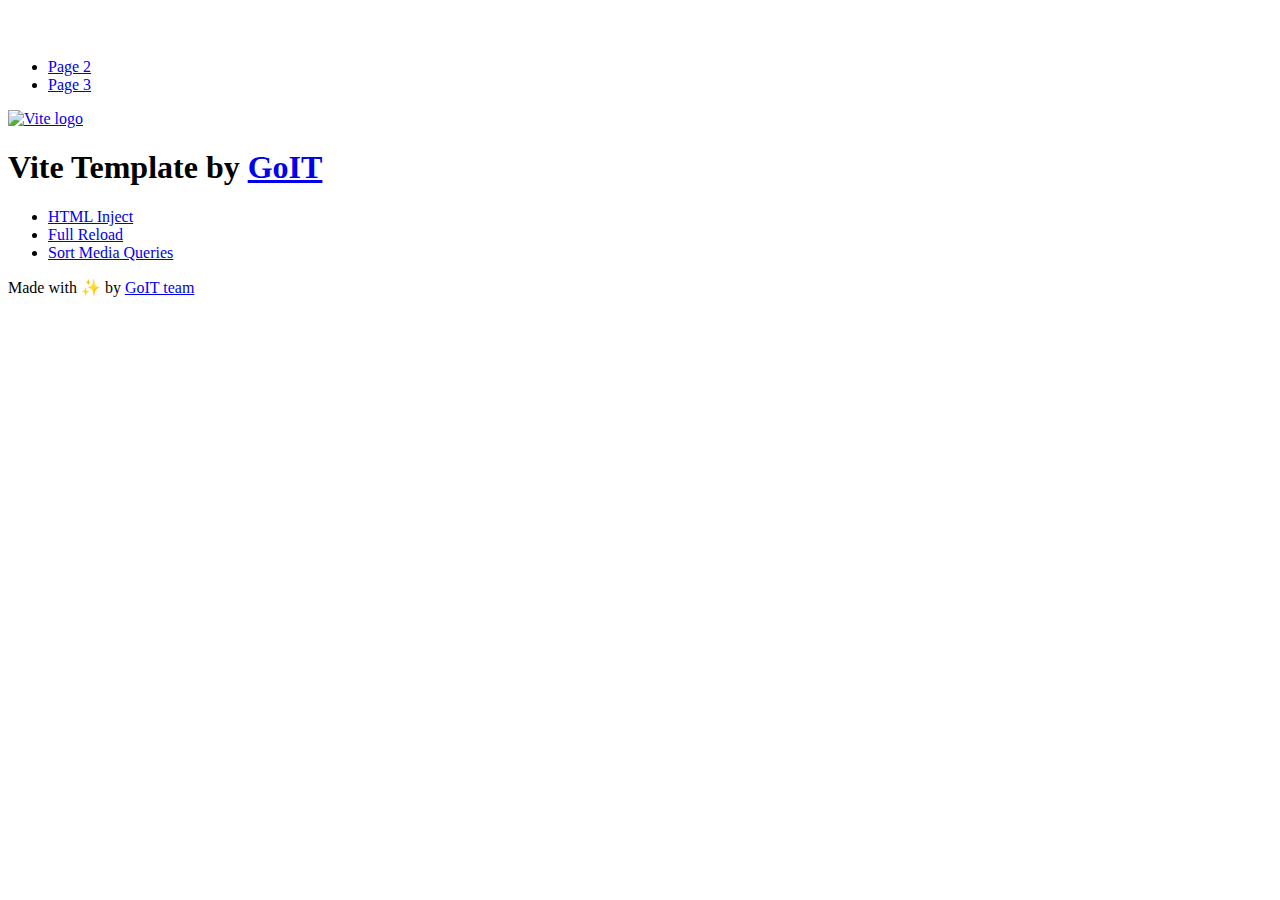
==== index.html @ 94f4bf7a "Deploying to gh-pages from @ Yurii-Kit/goit-js-hw-11@fcf86f2546f085163a55e0c80ca8bfd68a7ab5ab 🚀" ====
<!DOCTYPE html>
<html lang="en">
  <head>
    <meta charset="UTF-8" />
    <link rel="icon" type="image/svg+xml" href="/goit-js-hw-11/favicon.svg" />
    <meta name="viewport" content="width=device-width, initial-scale=1.0" />
    <title>Vanilla App Template</title>
    <script type="module" crossorigin src="/goit-js-hw-11/index.js"></script>
    <link rel="stylesheet" crossorigin href="/goit-js-hw-11/assets/styles-DvPDDfy5.css">
  </head>
  <body>
    <header class="header">
  <div class="container">
    <nav class="nav">
      <a class="nav-logo" href="./index.html" aria-label="Site logo">
        <svg class="nav-logo-icon" width="100" height="30">
          <use href="/goit-js-hw-11/assets/sprite-E8vg0sBb.svg#logo"></use>
        </svg>
      </a>
      <ul class="nav-list">
        <li class="nav-item">
          <a class="nav-link {=$highlight-act}" href="./page-2.html">Page 2</a>
        </li>
        <li class="nav-item">
          <a class="nav-link {=$highlight-curr}" href="./page-3.html">Page 3</a>
        </li>
      </ul>
    </nav>
  </div>
</header>


    <main>
      <!-- Loads the specified .html file -->
      <section class="vite-promo">
  <div class="container">
    <div class="vite-promo-thumb">
      <a
        class="vite-promo-link"
        href="https://vitejs.dev/"
        target="_blank"
        rel="noopener noreferrer"
        aria-label="Link to Vite official website"
        title="Vite.js  build tool"
      >
        <!-- Path to images as from index.html file -->
        <img
          class="pic"
          src="/goit-js-hw-11/assets/vite-logo-9o_aqrTe.png"
          alt="Vite logo"
          width="640"
          height="640"
        />
      </a>
    </div>
    <h1 class="main-title">
      <span class="main-title-gradient">Vite</span>
      Template by
      <a
        class="main-title-link"
        href="https://github.com/goitacademy/vanilla-app-template"
        target="_blank"
        rel="noopener noreferrer"
      >
        GoIT
      </a>
    </h1>
  </div>
</section>

      <article class="badges">
  <div class="container">
    <ul class="badges-list">
      <li class="badges-item">
        <a
          class="badges-link"
          href="https://www.npmjs.com/package/vite-plugin-html-inject"
          target="_blank"
          rel="noopener noreferrer"
        >
          HTML Inject
        </a>
      </li>
      <li class="badges-item">
        <a
          class="badges-link"
          href="https://www.npmjs.com/package/vite-plugin-full-reload"
          target="_blank"
          rel="noopener noreferrer"
        >
          Full Reload
        </a>
      </li>
      <li class="badges-item">
        <a
          class="badges-link"
          href="https://www.npmjs.com/package/postcss-sort-media-queries"
          target="_blank"
          rel="noopener noreferrer"
        >
          Sort Media Queries
        </a>
      </li>
    </ul>
  </div>
</article>

    </main>

    <footer class="footer">
  <div class="container">
    <p class="footer-desc">
      Made with ✨ by
      <a
        class="footer-link"
        href="https://goit.global/ua/"
        target="_blank"
        rel="noopener noreferrer"
      >
        GoIT team
      </a>
    </p>
  </div>
</footer>


  </body>
</html>
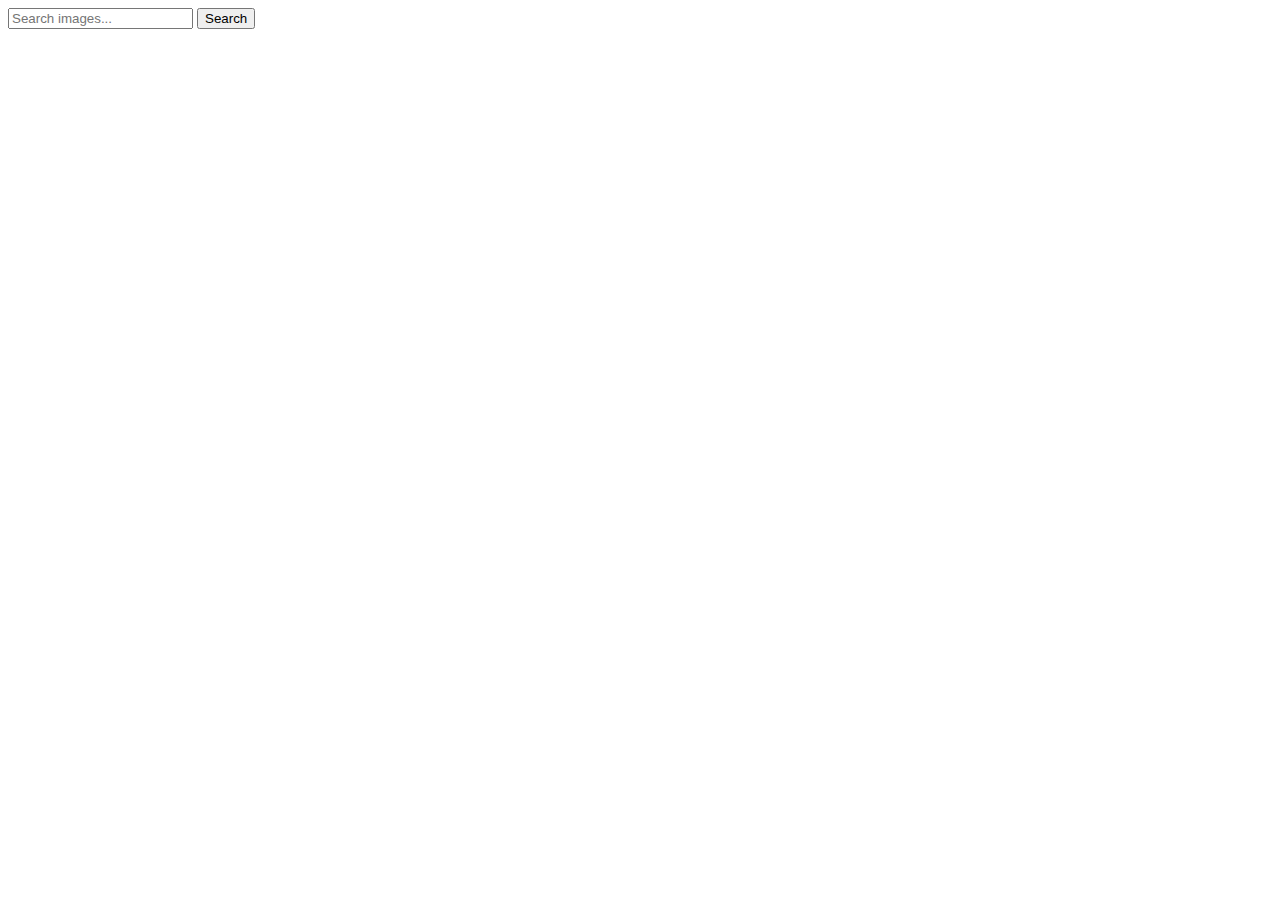
==== commit 9498e913: "Deploying to gh-pages from @ Yurii-Kit/goit-js-hw-11@c2e3541d574c2130ab0802194f2524b956615f19 🚀" ====
--- a/index.html
+++ b/index.html
@@ -2,127 +2,44 @@
 <html lang="en">
   <head>
     <meta charset="UTF-8" />
-    <link rel="icon" type="image/svg+xml" href="/goit-js-hw-11/favicon.svg" />
+
     <meta name="viewport" content="width=device-width, initial-scale=1.0" />
-    <title>Vanilla App Template</title>
+    <title>Homework 11</title>
     <script type="module" crossorigin src="/goit-js-hw-11/index.js"></script>
-    <link rel="stylesheet" crossorigin href="/goit-js-hw-11/assets/styles-DvPDDfy5.css">
+    <link rel="stylesheet" crossorigin href="/goit-js-hw-11/assets/index-D3bKw-hI.css">
   </head>
   <body>
-    <header class="header">
-  <div class="container">
-    <nav class="nav">
-      <a class="nav-logo" href="./index.html" aria-label="Site logo">
-        <svg class="nav-logo-icon" width="100" height="30">
-          <use href="/goit-js-hw-11/assets/sprite-E8vg0sBb.svg#logo"></use>
-        </svg>
-      </a>
-      <ul class="nav-list">
-        <li class="nav-item">
-          <a class="nav-link {=$highlight-act}" href="./page-2.html">Page 2</a>
-        </li>
-        <li class="nav-item">
-          <a class="nav-link {=$highlight-curr}" href="./page-3.html">Page 3</a>
-        </li>
-      </ul>
-    </nav>
-  </div>
-</header>
+    <main>
+      <div class="container">
+        <form class="form">
+          <label>
+            <input
+              type="text"
+              name="search-text"
+              placeholder="Search images..."
+              required
+              autocomplete="off"
+            />
+          </label>
+          <button type="submit">Search</button>
+        </form>
+        <ul class="gallery js-gallery">
+          <!-- <li>
+    <a href="largeImageURL">
+      <img src="webformatURL" alt="tags" loading="lazy" />
+    </a>
+    <div>
+      <p>Likes: <span>likes</span></p>
+      <p>Views: <span>views</span></p>
+      <p>Comments: <span>comments</span></p>
+      <p>Downloads: <span>downloads</span></p>
+    </div>
+  </li> -->
+        </ul>
 
-
-    <main>
-      <!-- Loads the specified .html file -->
-      <section class="vite-promo">
-  <div class="container">
-    <div class="vite-promo-thumb">
-      <a
-        class="vite-promo-link"
-        href="https://vitejs.dev/"
-        target="_blank"
-        rel="noopener noreferrer"
-        aria-label="Link to Vite official website"
-        title="Vite.js  build tool"
-      >
-        <!-- Path to images as from index.html file -->
-        <img
-          class="pic"
-          src="/goit-js-hw-11/assets/vite-logo-9o_aqrTe.png"
-          alt="Vite logo"
-          width="640"
-          height="640"
-        />
-      </a>
-    </div>
-    <h1 class="main-title">
-      <span class="main-title-gradient">Vite</span>
-      Template by
-      <a
-        class="main-title-link"
-        href="https://github.com/goitacademy/vanilla-app-template"
-        target="_blank"
-        rel="noopener noreferrer"
-      >
-        GoIT
-      </a>
-    </h1>
-  </div>
-</section>
-
-      <article class="badges">
-  <div class="container">
-    <ul class="badges-list">
-      <li class="badges-item">
-        <a
-          class="badges-link"
-          href="https://www.npmjs.com/package/vite-plugin-html-inject"
-          target="_blank"
-          rel="noopener noreferrer"
-        >
-          HTML Inject
-        </a>
-      </li>
-      <li class="badges-item">
-        <a
-          class="badges-link"
-          href="https://www.npmjs.com/package/vite-plugin-full-reload"
-          target="_blank"
-          rel="noopener noreferrer"
-        >
-          Full Reload
-        </a>
-      </li>
-      <li class="badges-item">
-        <a
-          class="badges-link"
-          href="https://www.npmjs.com/package/postcss-sort-media-queries"
-          target="_blank"
-          rel="noopener noreferrer"
-        >
-          Sort Media Queries
-        </a>
-      </li>
-    </ul>
-  </div>
-</article>
-
+        <span class="loader hidden"></span>
+      </div>
     </main>
-
-    <footer class="footer">
-  <div class="container">
-    <p class="footer-desc">
-      Made with ✨ by
-      <a
-        class="footer-link"
-        href="https://goit.global/ua/"
-        target="_blank"
-        rel="noopener noreferrer"
-      >
-        GoIT team
-      </a>
-    </p>
-  </div>
-</footer>
-
 
   </body>
 </html>
